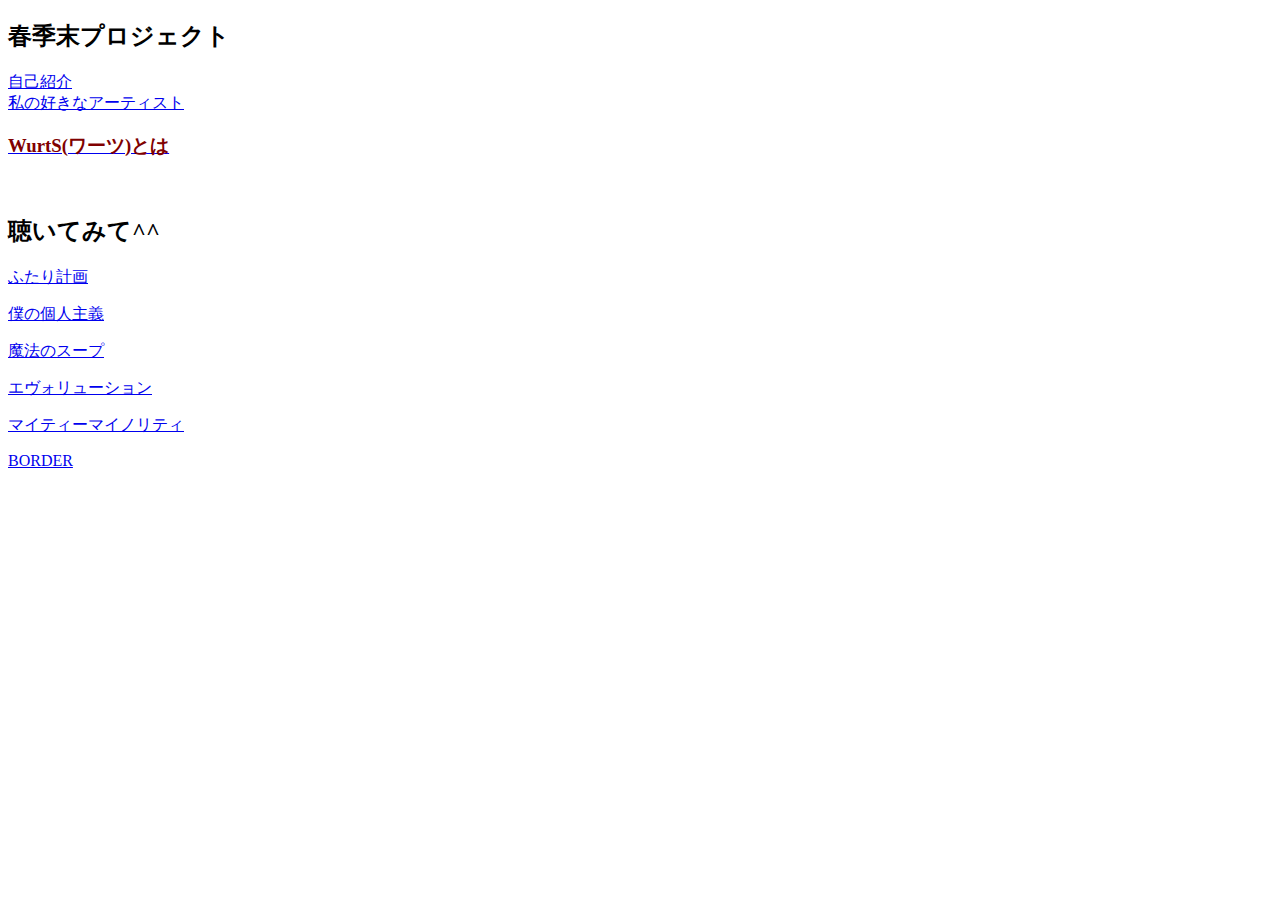
==== index.html @ 88e0ae0e "Update index.html" ====
<!DOCTYPE html>
<html lang="ja">

<head>
<meta charset="UTF-8">
<title>春季末プロジェクト</title>
<link rel="stylesheet" href="mystyle.css">
<script src="myjs.js"></script>
</head>

<body>

<h2>春季末プロジェクト</h2>
<a href="a.html">自己紹介</a>

<br>

<a href=https://wurts.jp/ target="_blank">私の好きなアーティスト</a>

<br>

<a href="b.html"><h3>WurtS(ワーツ)とは</h3></a>

<br>

<h2>聴いてみて^^</h2>
<p><a href=https://youtu.be/2DzXZbmiU_M>ふたり計画</a></p>
<p><a href=https://youtu.be/BigwnVnD-F0?si>僕の個人主義</a></p>
<p><a href=https://youtu.be/38dzaQsQtyE>魔法のスープ</a></p>
<p><a href=https://youtu.be/VvQZ0gcEK3U>エヴォリューション</a></p>
<p><a href=https://youtu.be/6wlKBqVhbhM?si>マイティーマイノリティ</a></p>
<p><a href=https://youtu.be/WlTbv24UJeU?si>BORDER</a></p>

</body>
</html>
---- mystyle.css ----
h2{color:black;}
h3{color:#800000;}
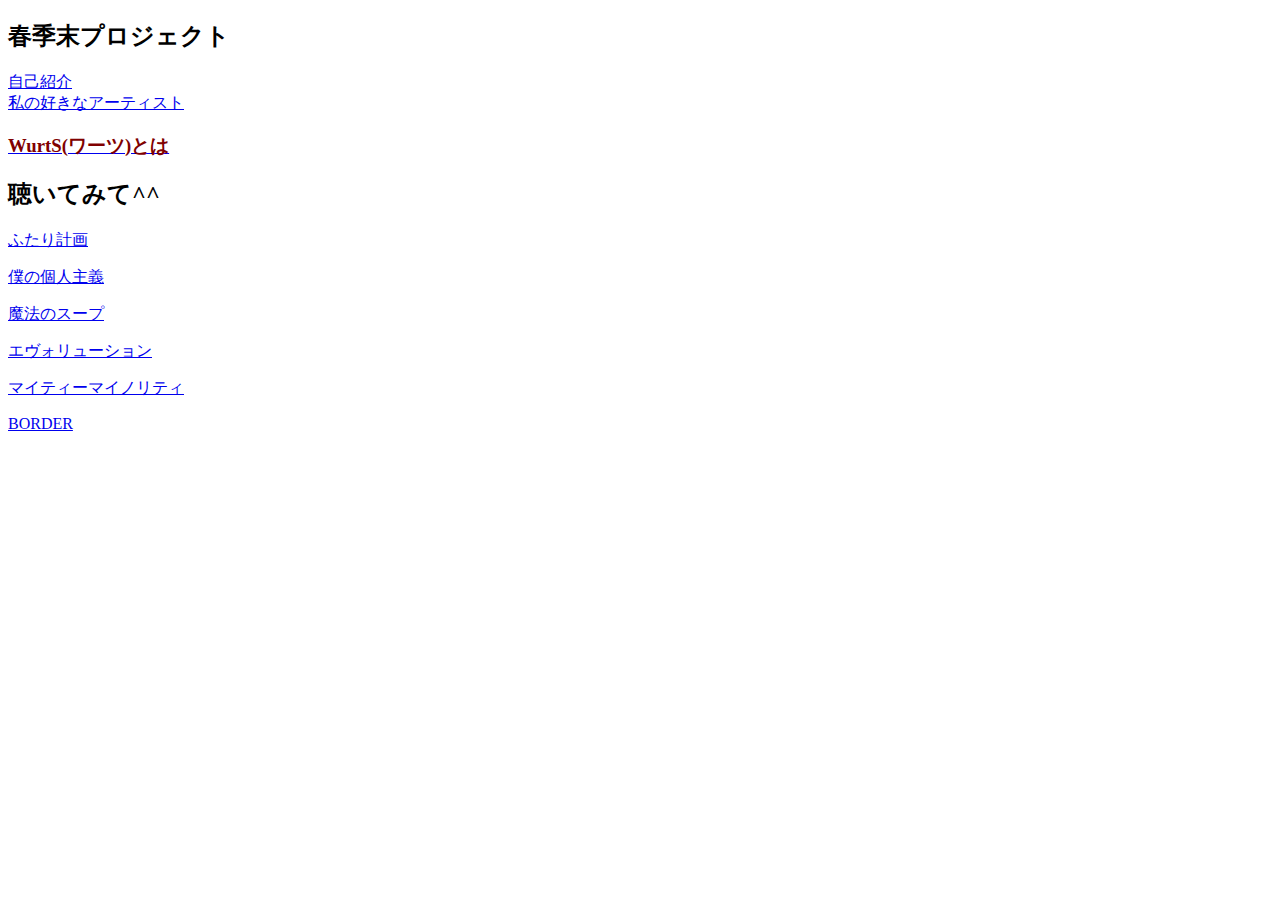
==== commit 63bc2ea4: "Update index.html" ====
--- a/index.html
+++ b/index.html
@@ -21,8 +21,6 @@
 
 <a href="b.html"><h3>WurtS(ワーツ)とは</h3></a>
 
-<br>
-
 <h2>聴いてみて^^</h2>
 <p><a href=https://youtu.be/2DzXZbmiU_M>ふたり計画</a></p>
 <p><a href=https://youtu.be/BigwnVnD-F0?si>僕の個人主義</a></p>
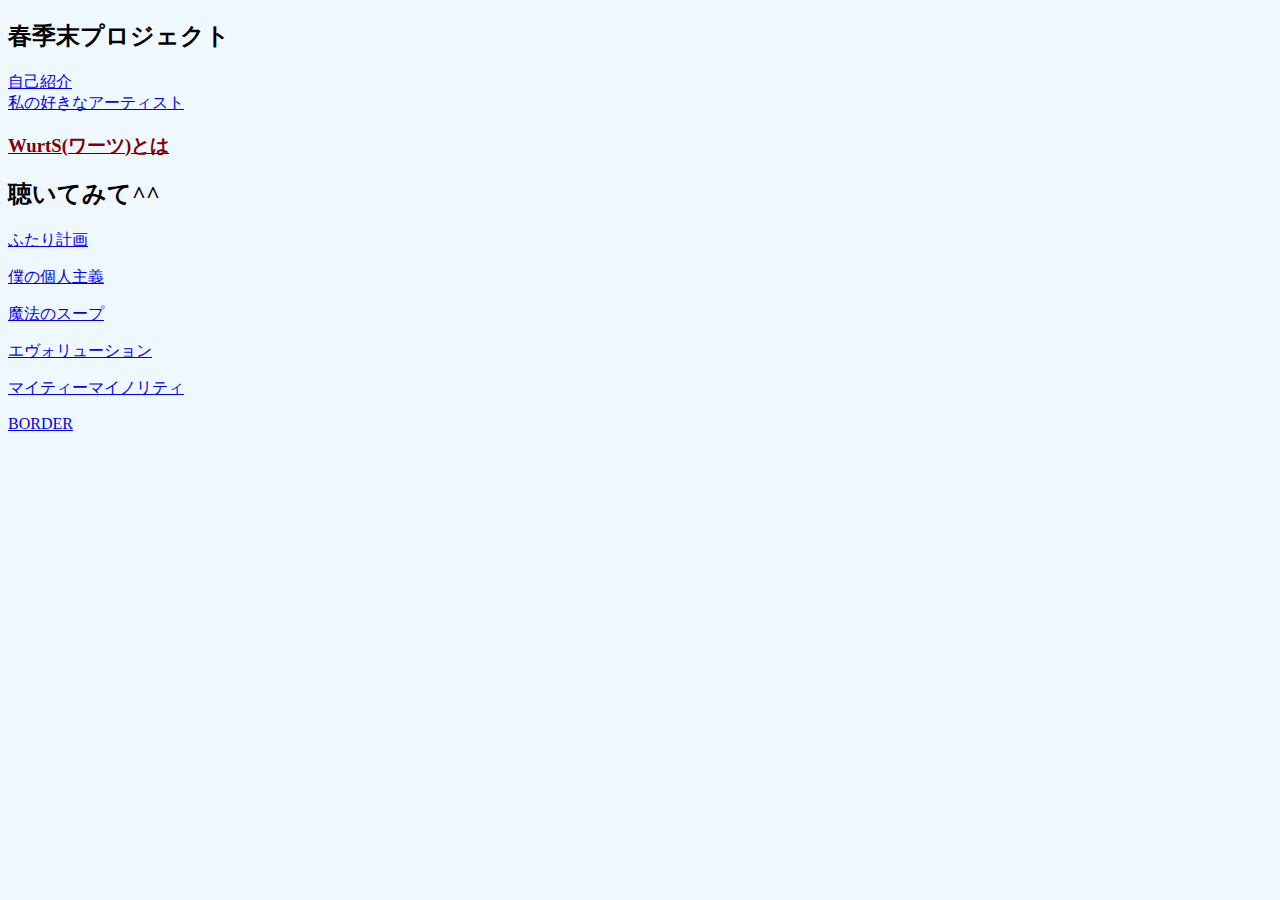
==== commit 835dcb9e: "Update index.html" ====
--- a/index.html
+++ b/index.html
@@ -9,6 +9,7 @@
 </head>
 
 <body>
+<body bgcolor="#f0f8ff">
 
 <h2>春季末プロジェクト</h2>
 <a href="a.html">自己紹介</a>
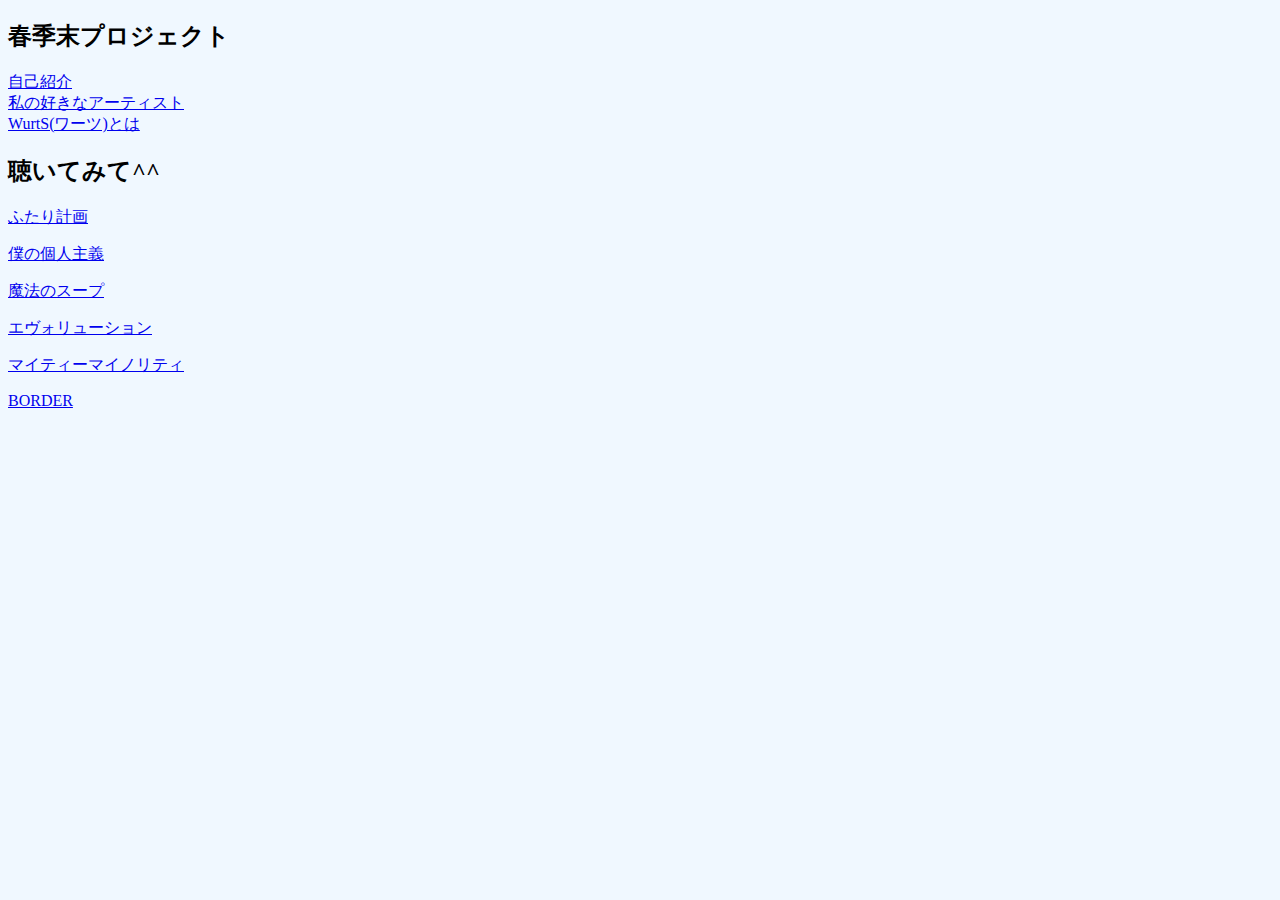
==== commit 4be64660: "Update index.html" ====
--- a/index.html
+++ b/index.html
@@ -9,7 +9,6 @@
 </head>
 
 <body>
-<body bgcolor="#f0f8ff">
 
 <h2>春季末プロジェクト</h2>
 <a href="a.html">自己紹介</a>
@@ -20,7 +19,7 @@
 
 <br>
 
-<a href="b.html"><h3>WurtS(ワーツ)とは</h3></a>
+<a href="b.html">WurtS(ワーツ)とは</a>
 
 <h2>聴いてみて^^</h2>
 <p><a href=https://youtu.be/2DzXZbmiU_M>ふたり計画</a></p>
--- a/mystyle.css
+++ b/mystyle.css
@@ -1,2 +1,4 @@
 h2{color:black;}
 h3{color:#800000;}
+
+body{background-color:#f0f8ff;}
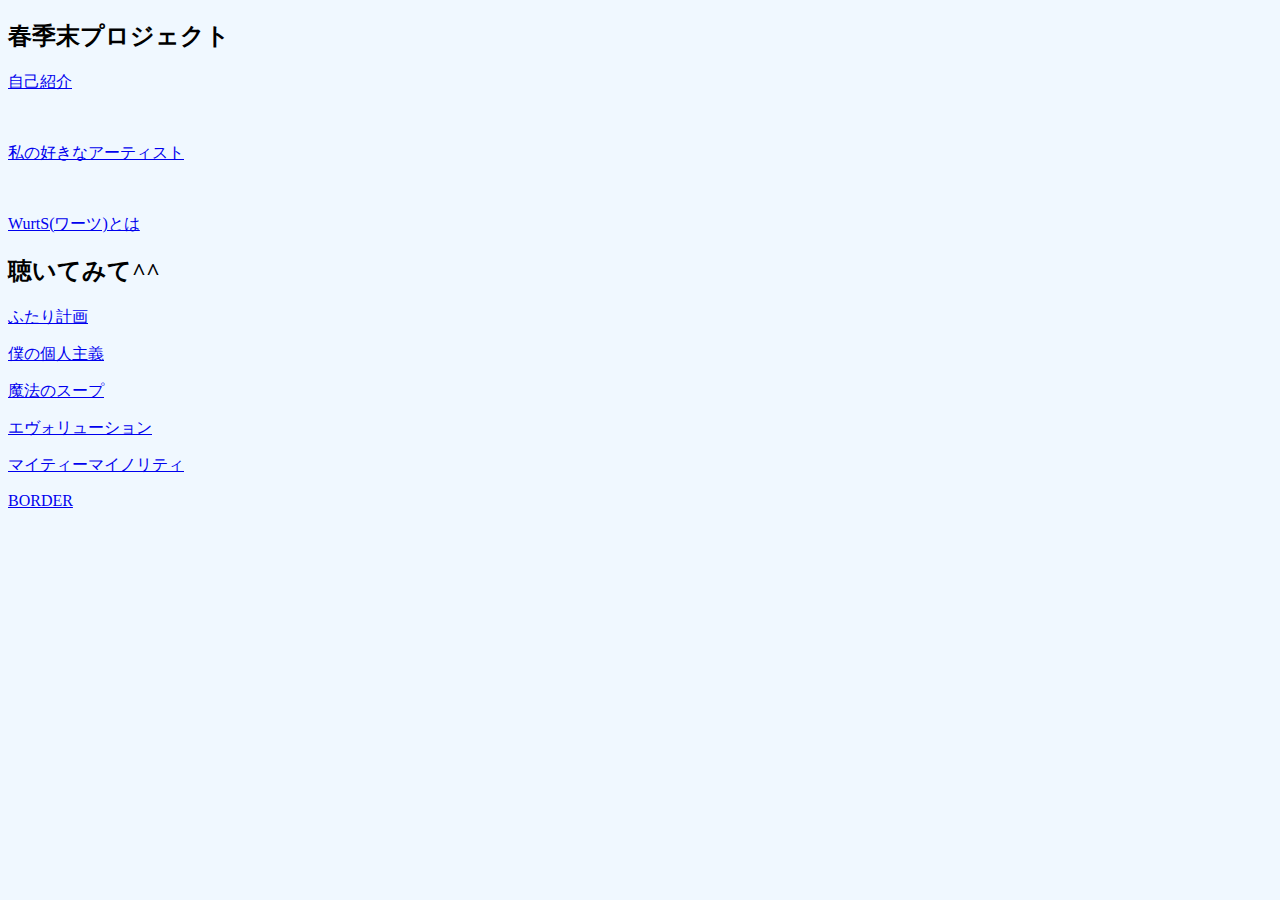
==== commit 5d352938: "Update index.html" ====
--- a/index.html
+++ b/index.html
@@ -11,15 +11,15 @@
 <body>
 
 <h2>春季末プロジェクト</h2>
-<a href="a.html">自己紹介</a>
+<p><a href="a.html">自己紹介</a></p>
 
 <br>
 
-<a href=https://wurts.jp/ target="_blank">私の好きなアーティスト</a>
+<p><a href=https://wurts.jp/ target="_blank">私の好きなアーティスト</a></p>
 
 <br>
 
-<a href="b.html">WurtS(ワーツ)とは</a>
+<p><a href="b.html">WurtS(ワーツ)とは</a></p>
 
 <h2>聴いてみて^^</h2>
 <p><a href=https://youtu.be/2DzXZbmiU_M>ふたり計画</a></p>
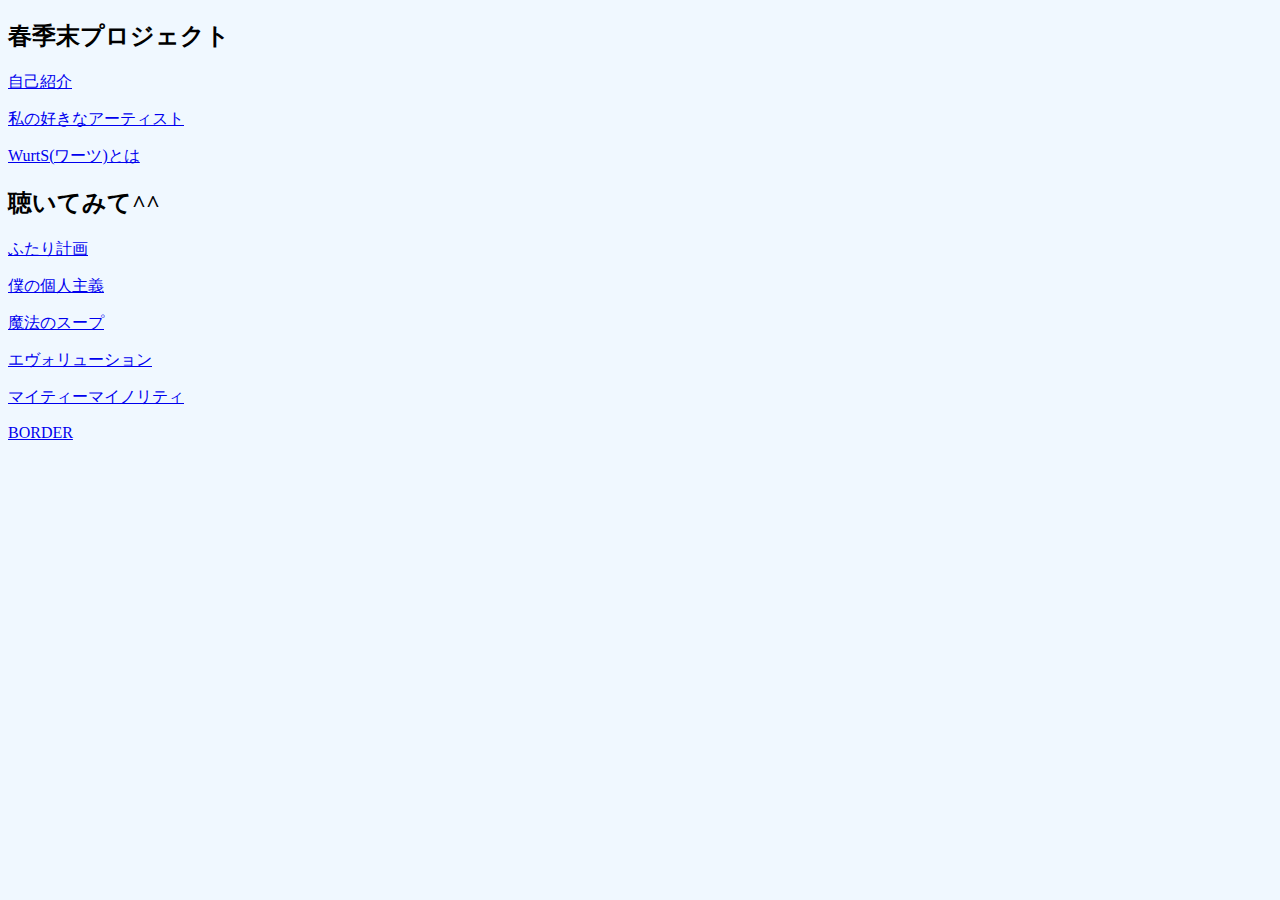
==== commit 6c42bb0a: "Update index.html" ====
--- a/index.html
+++ b/index.html
@@ -12,13 +12,7 @@
 
 <h2>春季末プロジェクト</h2>
 <p><a href="a.html">自己紹介</a></p>
-
-<br>
-
 <p><a href=https://wurts.jp/ target="_blank">私の好きなアーティスト</a></p>
-
-<br>
-
 <p><a href="b.html">WurtS(ワーツ)とは</a></p>
 
 <h2>聴いてみて^^</h2>
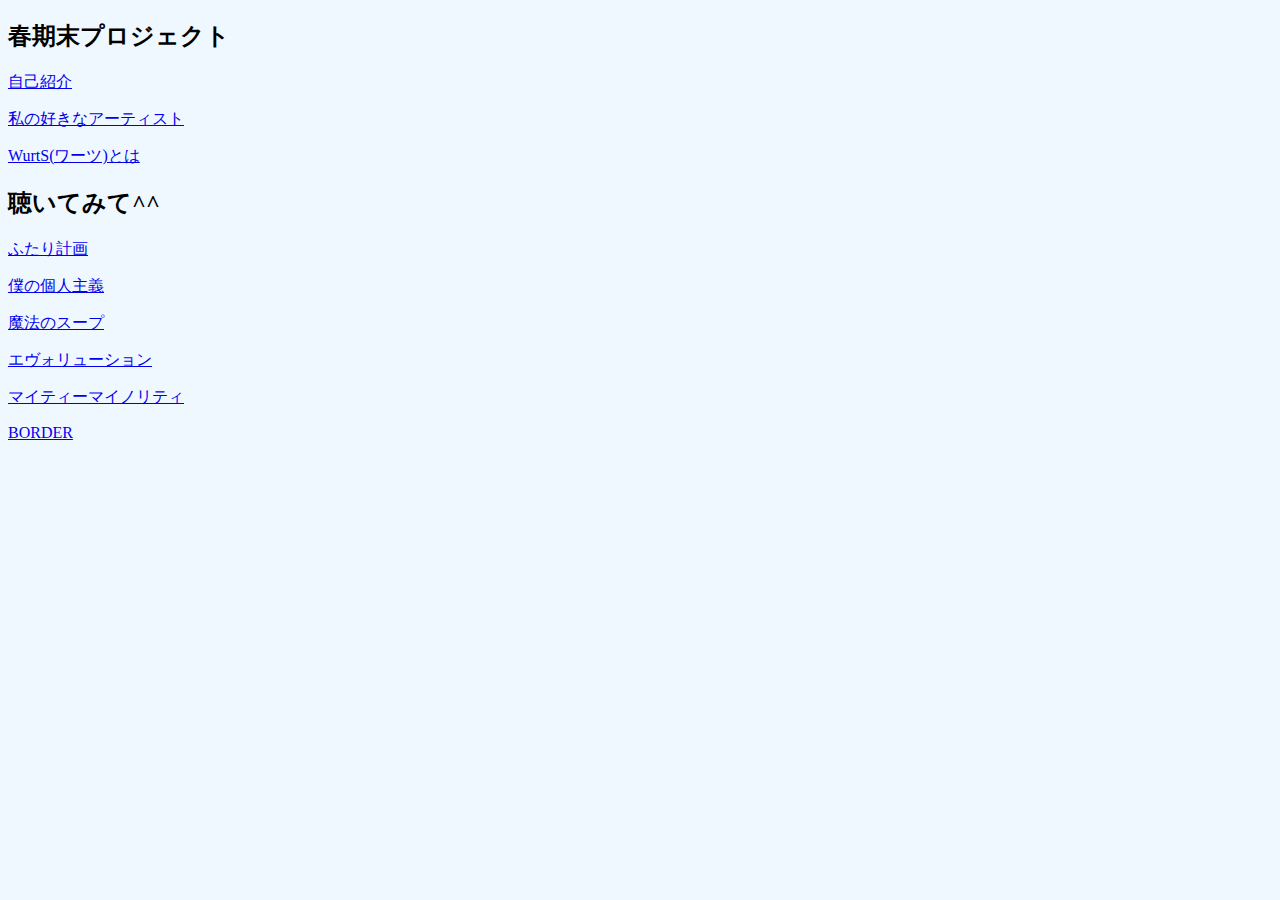
==== commit 3c5b01f8: "Update index.html" ====
--- a/index.html
+++ b/index.html
@@ -3,14 +3,14 @@
 
 <head>
 <meta charset="UTF-8">
-<title>春季末プロジェクト</title>
+<title>春期末プロジェクト</title>
 <link rel="stylesheet" href="mystyle.css">
 <script src="myjs.js"></script>
 </head>
 
 <body>
 
-<h2>春季末プロジェクト</h2>
+<h2>春期末プロジェクト</h2>
 <p><a href="a.html">自己紹介</a></p>
 <p><a href=https://wurts.jp/ target="_blank">私の好きなアーティスト</a></p>
 <p><a href="b.html">WurtS(ワーツ)とは</a></p>
